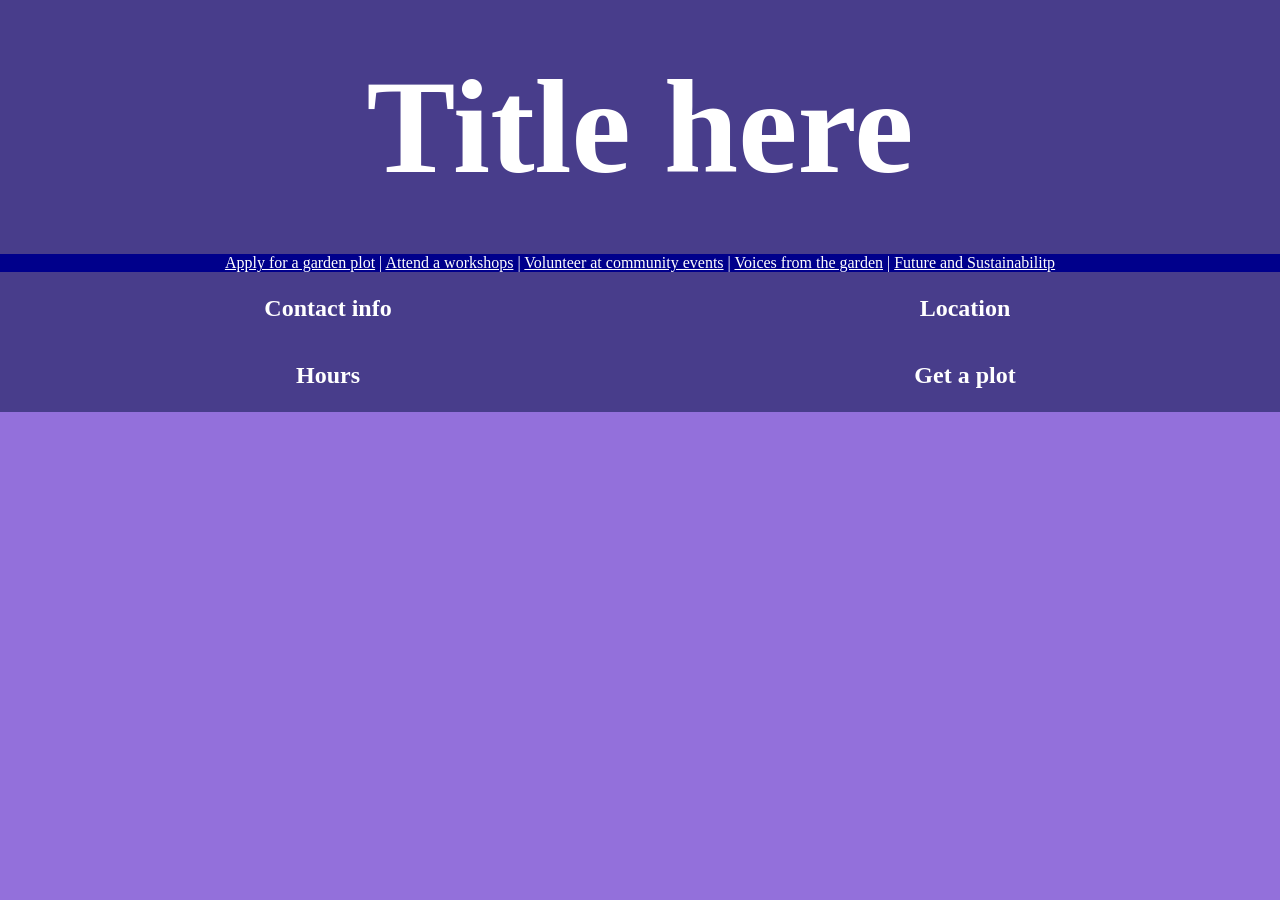
==== public_html/future_and_sustainability.html @ ae93d0b4 "added a bunch of stuff and updated css" ====
<!DOCTYPE html>
<html lang="en">

<head>
  <meta charset="UTF-8">
  <meta name="viewport" content="width=device-width, initial-scale=1.0">
  <meta http-equiv="X-UA-Compatible" content="ie=edge">
  <title>Title Here</title>
  <link rel="stylesheet" href="../CSS/styles.css">
  <link rel="stylesheet" href="../CSS/tables.css">
  <link rel="icon" href="./favicon.ico" type="image/x-icon">
</head>

<body>
  <header id="title">
    <h1>Title here</h1>
  </header>
  <nav>
    <a href="garden_plot.html"> Apply for a garden plot</a> |
    <a href="workshop.html"> Attend a workshops</a> |
    <a href="volunteer.html"> Volunteer at community events</a> |
    <a href="voices_from_garden.html"> Voices from the garden</a> |
    <a href="future_and_sustainability.html"> Future and Sustainabilitp</a>
  </nav>

  <main>
    <footer>
      <h2>Contact info</h2>
      <h2>Location</h2>
      <h2>Hours</h2>
      <h2>Get a plot</h2>
    </footer>
</body>

</html>
---- CSS/styles.css ----
:root {
  --main-h2-size: 50pt;
  --main-h3-size: 40pt;
}

body {
  background-color: black;
  color: white;
  padding: 0;
  margin: 0;
  background-color: mediumpurple;
  max-width: 1400px;
  margin-left: auto;
  margin-right: auto;

}

footer {
  text-align: center;
  padding: 3px;
  background-color: darkslateblue;
  color: white;
  display: grid;
  grid-template-columns: auto auto;
}

main section article {
  padding-left: 10px;
}

main {
  background-color: mediumpurple;
}

nav {
  text-align: center;
  background-color: darkblue;
}

nav a {
  color: white;
  text-align: center;
}

header {
  padding: 0;
  margin: 0;
}

#title {
  background-color: darkslateblue;
  margin: 0;
  text-align: center;
  padding: 10px;
  padding-top: 50px;
  padding-bottom: 50px;

}

#title h1 {
  margin: 0;
  font-size: 100pt;
}

#things-offer {
  padding: 10px;
  background-color: purple;
}

#things-offer h2 {
  font-size: var(--main-h2-size);
}

#things-offer ul li {
  margin-bottom: 10px;
}

#about {
  background-color: plum;
  padding: 10px;
}

#about h2 {
  font-size: var(--main-h2-size);

}

#about p {
  font-size: 20pt;
}

#info {
  padding: 10px;
  background-color: darkslateblue;
}

#info h2 {

  font-size: var(--main-h2-size);
}


.inner-side-by-side {
  display: flex;
  gap: 10px;
}

.left {
  display: grid;
  gap: 5px;
}

#contact-form {
  background-color: plum;
  padding-bottom: 20px;
  padding-top: 10px;
}

.padded-section {
  padding-left: 10px;
}

.links-container {
  display: grid;
  grid-template-columns: auto auto auto;
  background-color: dodgerblue;
  padding: 10px;
}

.links-container div {
  background-color: #f1f1f1;
  border: 1px solid black;
  padding: 10px;
  font-size: 30px;
  text-align: center;
}

#things-offer .container {
  display: flex;
}


#things-offer div .child {
  position: relative;
  width: 33.33333%;
  background-color: burlywood;
  border: 1px black solid;
  text-align: center;
  aspect-ratio: 1/1;
}

#things-offer h3 {
  font-size: var(--main-h3-size);
}

#things-offer div .child img {
  object-fit: cover;
  height: 100%;
  width: 100%;
}

.centered {
  position: absolute;
  top: 50%;
  left: 50%;
  transform: translate(-50%, -50%);
}
---- CSS/tables.css ----
table,
tr,
th,
td {
  border: 1px solid white;
  border-collapse: collapse;
}

td,
th {
  padding: 5px;
}

th {
  background-color: darkslateblue;
}

tr:hover {
  background-color: darkblue;
}
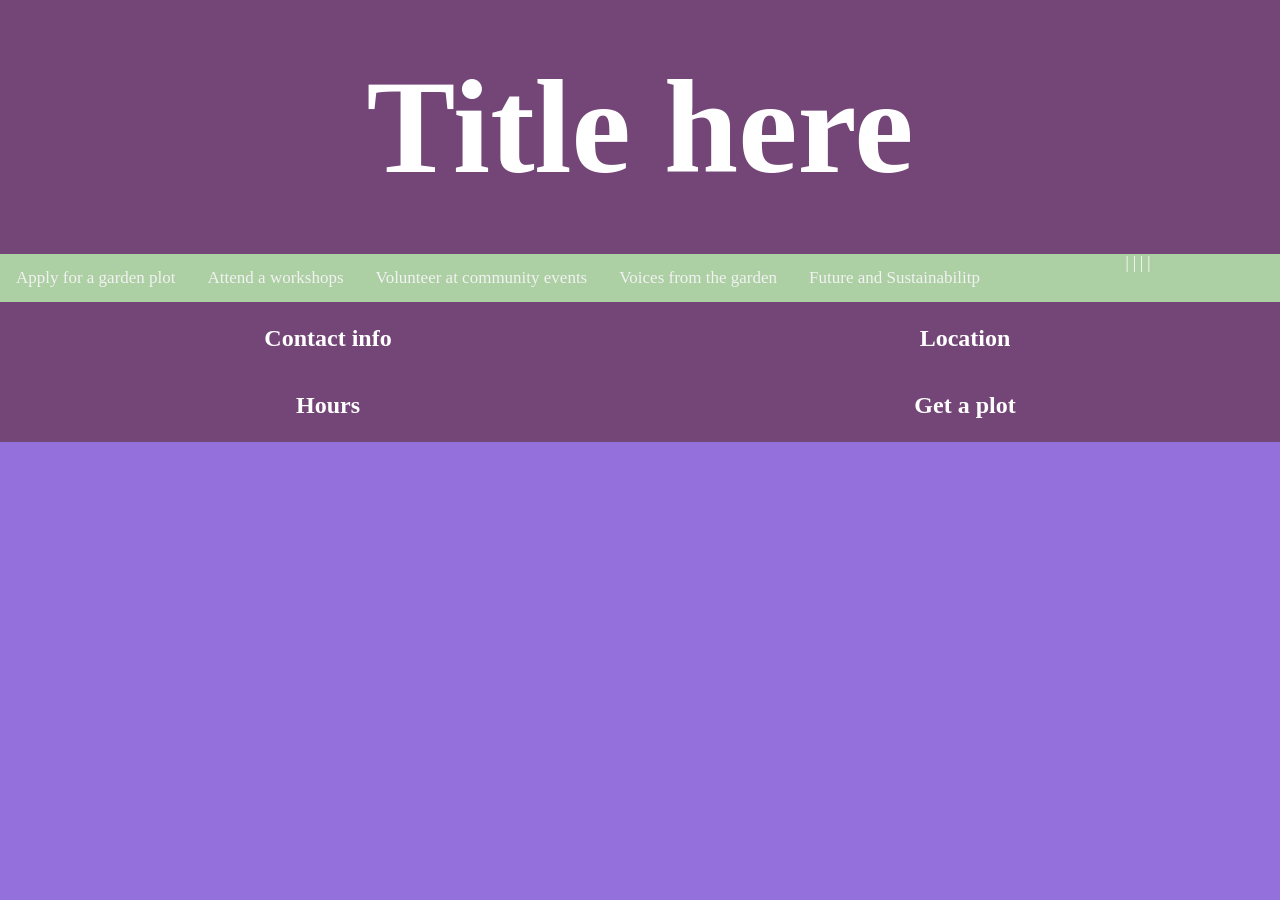
==== commit 05447431: "favicon" ====
--- a/public_html/future_and_sustainability.html
+++ b/public_html/future_and_sustainability.html
@@ -9,6 +9,7 @@
   <link rel="stylesheet" href="../CSS/styles.css">
   <link rel="stylesheet" href="../CSS/tables.css">
   <link rel="icon" href="./favicon.ico" type="image/x-icon">
+  <link rel="icon" href="../IMG/favicon_io/favicon.ico" type="image/x-icon">
 </head>
 
 <body>
--- a/CSS/styles.css
+++ b/CSS/styles.css
@@ -1,11 +1,21 @@
 :root {
   --main-h2-size: 50pt;
   --main-h3-size: 40pt;
-}
+  --bigger-p-size: 20pt;
+  --color-a: #744577;
+  --color-b: #F0E9B6;
+  --color-c: #ACCFA3;
+  --color-d: #84C5B1;
+  --coror-extra: burlywood;
+  --color-white: white;
+  --color-black: black;
+}
+
+
 
 body {
-  background-color: black;
-  color: white;
+  background-color: var(--color-black);
+  color: var(--color-white);
   padding: 0;
   margin: 0;
   background-color: mediumpurple;
@@ -18,8 +28,8 @@
 footer {
   text-align: center;
   padding: 3px;
-  background-color: darkslateblue;
-  color: white;
+  background-color: var(--color-a);
+  color: var(--color-white);
   display: grid;
   grid-template-columns: auto auto;
 }
@@ -29,17 +39,31 @@
 }
 
 main {
-  background-color: mediumpurple;
+  background-color: var(--color-d);
 }
 
 nav {
   text-align: center;
-  background-color: darkblue;
+  background-color: var(--color-c);
+  position: sticky;
+  top: 0;
+  overflow: hidden;
+  z-index: 1000;
 }
 
 nav a {
-  color: white;
-  text-align: center;
+  float: left;
+  display: block;
+  color: #f2f2f2;
+  text-align: center;
+  padding: 14px 16px;
+  text-decoration: none;
+  font-size: 17px;
+}
+
+nav a:hover {
+  text-decoration: underline;
+  background-color: var(--coror-extra);
 }
 
 header {
@@ -48,7 +72,7 @@
 }
 
 #title {
-  background-color: darkslateblue;
+  background-color: var(--color-a);
   margin: 0;
   text-align: center;
   padding: 10px;
@@ -64,7 +88,7 @@
 
 #things-offer {
   padding: 10px;
-  background-color: purple;
+  background-color: var(--color-b);
 }
 
 #things-offer h2 {
@@ -76,7 +100,7 @@
 }
 
 #about {
-  background-color: plum;
+  background-color: var(--color-d);
   padding: 10px;
 }
 
@@ -86,12 +110,12 @@
 }
 
 #about p {
-  font-size: 20pt;
+  font-size: var(--bigger-p-size);
 }
 
 #info {
   padding: 10px;
-  background-color: darkslateblue;
+  background-color: var(--color-d);
 }
 
 #info h2 {
@@ -111,9 +135,13 @@
 }
 
 #contact-form {
-  background-color: plum;
+  background-color: var(--color-b);
   padding-bottom: 20px;
   padding-top: 10px;
+}
+
+#contact-form h2 {
+  font-size: var(--main-h2-size);
 }
 
 .padded-section {
@@ -143,7 +171,7 @@
 #things-offer div .child {
   position: relative;
   width: 33.33333%;
-  background-color: burlywood;
+  background-color: var(--coror-extra);
   border: 1px black solid;
   text-align: center;
   aspect-ratio: 1/1;
@@ -165,3 +193,57 @@
   left: 50%;
   transform: translate(-50%, -50%);
 }
+
+#info-gardenplot {
+  display: inline-block;
+}
+
+#info-gardenplot h2 {
+  font-size: var(--main-h2-size);
+}
+
+
+#info-gardenplot li {
+  margin-bottom: 20px;
+  font-size: var(--bigger-p-size);
+}
+
+
+.bigger-p {
+  font-size: var(--bigger-p-size);
+
+}
+
+#schedule {
+  display: inline-block;
+}
+
+
+
+
+#volunteer-images-and-sections {
+  display: grid;
+
+  grid-template-columns: auto auto auto;
+  padding: 10px;
+  gap: 5px;
+  background-color: var(--color-d);
+}
+
+
+#volunteer-images-and-sections .child {
+  background-color: burlywood;
+  padding: 10px;
+  font-size: 30px;
+  text-align: center;
+}
+
+#things-you-can-do {
+  display: inline-block;
+  background-color: var(--color-d);
+}
+
+
+#things-you-can-do h2 {
+  font-size: var(--main-h2-size);
+}
--- a/CSS/tables.css
+++ b/CSS/tables.css
@@ -1,3 +1,5 @@
+@import url('styles.css');
+
 table,
 tr,
 th,
@@ -12,9 +14,9 @@
 }
 
 th {
-  background-color: darkslateblue;
+  background-color: var(--color-a);
 }
 
 tr:hover {
-  background-color: darkblue;
+  background-color: var(--color-c);
 }
